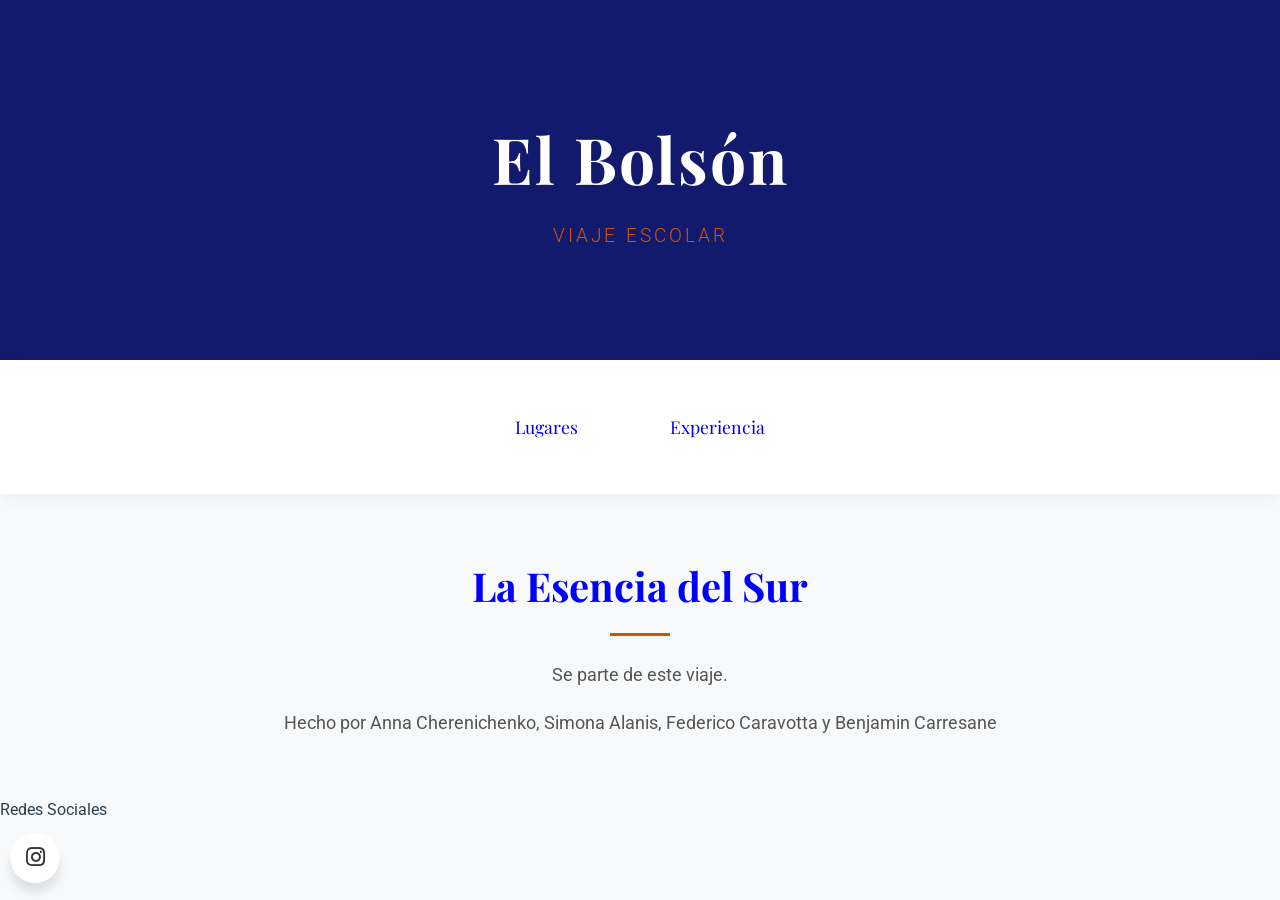
==== index.html @ fd1dab8e "Add files via upload" ====
<!DOCTYPE html>
<html lang="es">
<head>
<meta charset="UTF-8">
<meta name="viewport" content="width=device-width, initial-scale=1.0">
<title>Viaje a El Bolsón</title>
<!-- Acá conectamos el HTML con nuestro archivo de diseño CSS -->
<link rel="stylesheet" href="styles.css">
<!-- Importamos una fuente elegante de Google Fonts -->
<link href="https://fonts.googleapis.com/css2?family=Playfair+Display:ital,wght@0,400;0,700;1,400&family=Roboto:wght@300;400&display=swap" rel="stylesheet">
</head>



<body>
<!-- ESTO ES LO Q SALE ARRIBA DEL TODO, TIPO DONDE ESTA EL TITULO  -->
<header class="hero">
<div class="hero-content">
<h1 class="titulo-inicial">El Bolsón</h1> 
<p class="subtitulo">Viaje Escolar</p>
</div>
</header>

<nav class="navigation">
<a href="lugares.html" class="nav-btn">Lugares</a>
<a href="Experiencia.html" class="nav-btn">Experiencia</a>
</nav>


<main class="content-section">
<h2>La Esencia del Sur</h2>
<p>Se parte de este viaje.</p>
<p>Hecho por Anna Cherenichenko, Simona Alanis, Federico Caravotta y Benjamin Carresane</p>
</main>

<!-- Font Awesome 5.15.1 CSS -->
<link rel='stylesheet' href='https://cdnjs.cloudflare.com/ajax/libs/font-awesome/5.15.1/css/all.min.css'><link rel='stylesheet' href='https://cdnjs.cloudflare.com/ajax/libs/font-awesome/5.15.1/css/all.min.css'>

<div class=Redes Sociales">Redes Sociales
<style>
  .contenedor-centrado {
    display: flex;
    justify-content: center; 
    align-items: center;     
    height: 15vh;           
    text-align: center;
  }
</style>
 <div class="wrapper">
  <a href="https://www.instagram.com/bolsontour_turismoynaturaleza/" class="icon instagram" target="_blank">
    <div class="tooltip">Instagram</div>
    <span><i class="fab fa-instagram"></i></span>
  </a>
</div>
<style>
.wrapper .icon {
  position: relative;
  background-color: #ffffff; 
  border-radius: 50%;
  margin: 10px;
  width: 50px;                                                     <!--TODO ESTO ES PARA QUE APAREZCA UN BOTON CHICO DE IG PARA IR A MI INSTAGRAM-->
  height: 50px;
  line-height: 50px;
  font-size: 22px;
  display: inline-block;
  text-align: center; /* Para centrar el icono */
  box-shadow: 0 10px 10px rgba(0, 0, 0, 0.1);
  cursor: pointer;
  transition: all 0.2s cubic-bezier(0.68, -0.55, 0.265, 1.55);
  color: #333;
  text-decoration: none;
}

.wrapper .tooltip {
  position: absolute;
  top: 0;100%); /* Centra el tooltip sobre el icono */
  line-height: 1.5;
  font-size: 14px;
  background-color: #ffffff;
  color: #ffffff;
  padding: 5px 8px;
  border-radius: 5px;
  box-shadow: 0 10px 10px rgba(0, 0, 0, 0.1);
  opacity: 0;
  pointer-events: none;
  transition: all 0.3s cubic-bezier(0.68, -0.55, 0.265, 1.55);
}

/* Efecto Hover */
.wrapper .icon:hover .tooltip {
  top: -45px;
  opacity: 1;
  visibility: visible;
  pointer-events: auto;
}

.wrapper .instagram:hover,
.wrapper .instagram:hover .tooltip {
  background-color: #e1306c;
  color: #ffffff;
}
</style>

</body>
</html>
---- styles.css ----
* {
    margin: 0;
    padding: 0;
    box-sizing: border-box;
}

:root {
    --color-fondo: #f8f9fa;       
    --color-texto: #2c3e50;       
    --color-acento: #d35400;      
    --color-oscuro: blue;     
    
    --fuente-titulos: 'Playfair Display', serif;
    --fuente-texto: 'Roboto', sans-serif;       
}

body {
    background-color: var(--color-fondo);
    color: var(--color-texto);
    font-family: var(--fuente-texto);
    line-height: 1.6; 
}


.hero {
    height: 40vh; 
    background-color: var(--color-oscuro);

    background-image: linear-gradient(rgba(26, 37, 47, 0.7), rgba(26, 37, 47, 0.7)), url('https://images.unsplash.com/photo-1518098268026-4e89f1a2c3e3?auto=format&fit=crop&w=1920&q=80');
    background-size: cover;
    background-position: center;
    display: flex;
    justify-content: center;
    align-items: center;
    text-align: center;
    color: white;
}

.hero h1 {
    font-family: var(--fuente-titulos);
    font-size: 4rem;
    font-weight: 700;
    letter-spacing: 2px;
    margin-bottom: 10px;
}

.hero p {
    font-size: 1.2rem;
    font-weight: 300;
    text-transform: uppercase;
    letter-spacing: 3px;
    color: var(--color-acento);
}


.navigation {
    display: flex;
    justify-content: center;
    gap: 30px; 
    padding: 40px 20px;
    background-color: white;
    box-shadow: 0 4px 15px rgba(0,0,0,0.05); 
}

.nav-btn {
    text-decoration: none;
    colo

    r: var(--color-texto);
    font-family: var(--fuente-titulos);
    font-size: 1.1rem;
    padding: 12px 30px;
    border: 1px solid transparent;
    border-radius: 4px; 
    transition: all 0.4s ease; 
    position: relative;
    overflow: hidden;
}

/
.nav-btn:hover {
    color: var(--color-acento);
    border-color: var(--color-acento);
    transform: translateY(-3px); 
    box-shadow: 0 5px 15px rgba(211, 84, 0, 0.15); 
}


.content-section {
    max-width: 800px; 
    margin: 60px auto; 
    padding: 0 20px;
    text-align: center;
}

.content-section h2 {
    font-family: var(--fuente-titulos);
    font-size: 2.5rem;
    color: var(--color-oscuro);
    margin-bottom: 25px;
    position: relative;
}


.content-section h2::after {
    content: '';
    display: block;
    width: 60px;
    height: 3px;
    background-color: var(--color-acento);
    margin: 15px auto 0;
}

.content-section p {
    font-size: 1.1rem;
    color: #555;
    margin-bottom: 20px;
}


.titulo-inicial {
    animation: titulo 1.5s ease forwards;
}

.subtitulo {
    animation: subtitulo 1.5s ease forwards;
    animation-delay: 0.3s;
    opacity: 0;
}

@keyframes titulo {
    from { opacity: 0; }
    to { opacity: 1; }
}

@keyframes subtitulo {
    from {
        opacity: 0;
        transform: translateY(30px);
    }
    to {
        opacity: 1;
        transform: translateY(0);
    }
}


.hero-subpage {
    height: 40vh;
}


.nav-btn.active {
    color: var(--color-acento);
    border-bottom: 2px solid var(--color-acento);
    border-radius: 0;
}

.wide-section {
    max-width: 1100px;
}

.places-grid {
    display: grid;
    grid-template-columns: repeat(auto-fit, minmax(300px, 1fr));
    gap: 40px;
    margin-top: 50px;
}

.place-card {
    background-color: white;
    border-radius: 8px;
    overflow: hidden; 
    box-shadow: 0 10px 30px rgba(0,0,0,0.08); /* Sombra elegante */
    transition: transform 0.4s ease, box-shadow 0.4s ease;
    text-align: left; 
}

.place-card:hover {
    transform: translateY(-10px); 
    box-shadow: 0 15px 40px rgba(0,0,0,0.12);
}

.card-image {
    height: 220px;
    background-size: cover;
    background-position: center;
    border-bottom: 3px solid var(--color-acento); 
}

.card-content {
    padding: 30px;
}

.card-content h3 {
    font-family: var(--fuente-titulos);
    font-size: 1.5rem;
    color: var(--color-oscuro);
    margin-bottom: 15px;
}

.card-content p {
    font-size: 0.95rem;
    color: #555;
    margin-bottom: 0; 
}


.editorial-container {
    margin-top: 60px;
    display: flex;
    flex-direction: column;
    gap: 60px; 
}

.editorial-block {
    display: flex;
    align-items: center;
    gap: 40px;
    background-color: white;
    border-radius: 8px;
    overflow: hidden;
    box-shadow: 0 5px 20px rgba(0,0,0,0.05);
}


.editorial-block:nth-child(even) {
    flex-direction: row-reverse;
}

.editorial-image {
    flex: 1; 
    height: 350px;
    background-size: cover;
    background-position: center;
}

.editorial-text {
    flex: 1; 
    padding: 40px;
    text-align: left;
}

.editorial-text h3 {
    font-family: var(--fuente-titulos);
    font-size: 2rem;
    color: var(--color-oscuro);
    margin-bottom: 20px;
}

.editorial-text p {
    font-size: 1.05rem;
    color: #444;
}


@media (max-width: 768px) {
    .editorial-block, 
    .editorial-block:nth-child(even) {
        flex-direction: column; 
    }
    
    .editorial-image {
        width: 100%;
        height: 250px;
    }
}

}


.editorial-text {
padding: 25px 20px;
}


.editorial-text h3 {
font-size: 1.6rem;
margin-bottom: 10px;
}
}
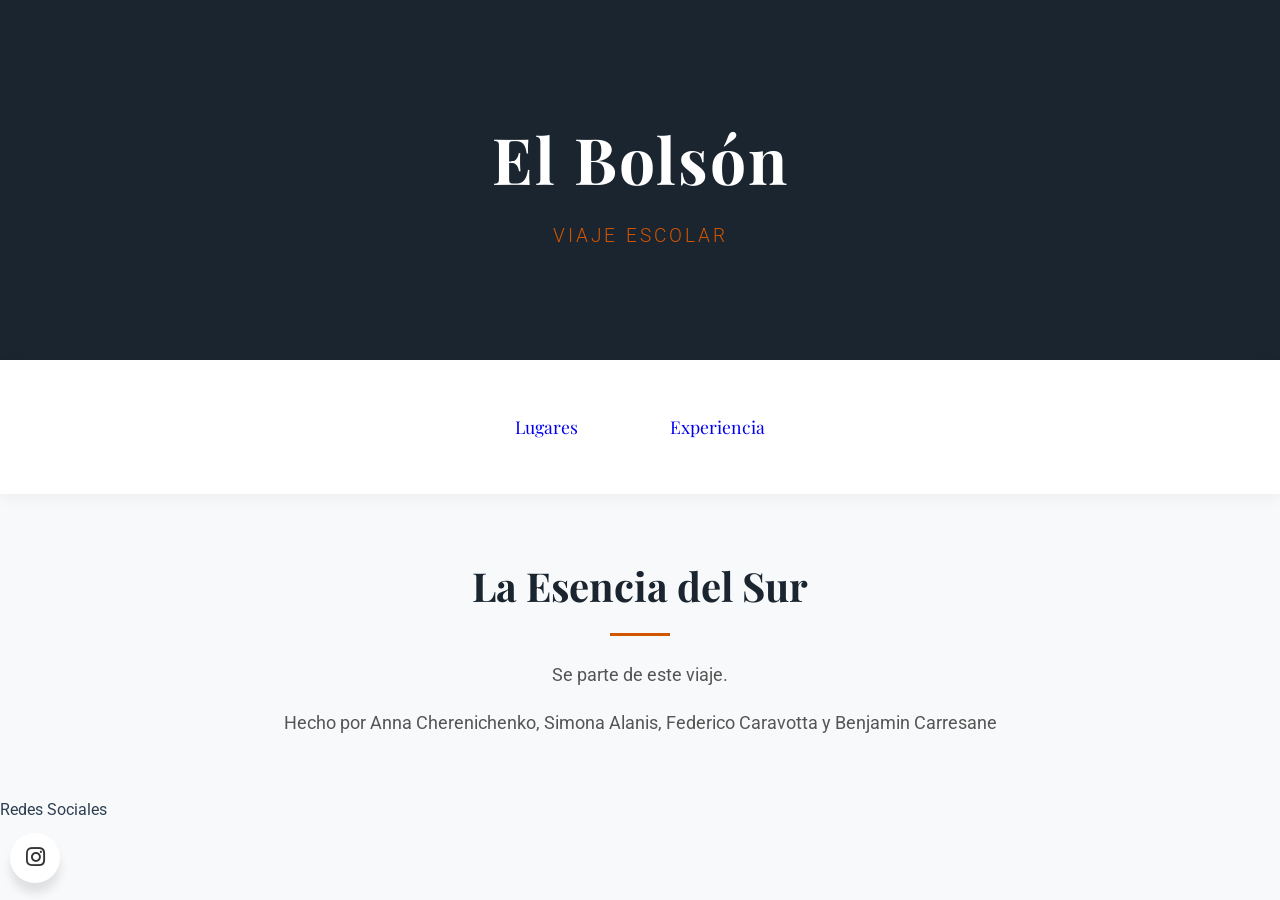
==== commit a06b788e: "Update index.html" ====
--- a/index.html
+++ b/index.html
@@ -23,7 +23,7 @@
 
 <nav class="navigation">
 <a href="lugares.html" class="nav-btn">Lugares</a>
-<a href="Experiencia.html" class="nav-btn">Experiencia</a>
+<a href="experiencia.html" class="nav-btn">Experiencia</a>
 </nav>
 
 
@@ -102,4 +102,4 @@
 </style>
 
 </body>
-</html>+</html>
--- a/styles.css
+++ b/styles.css
@@ -9,7 +9,7 @@
     --color-fondo: #f8f9fa;       
     --color-texto: #2c3e50;       
     --color-acento: #d35400;      
-    --color-oscuro: blue;     
+    --color-oscuro:  #1a252f;     
     
     --fuente-titulos: 'Playfair Display', serif;
     --fuente-texto: 'Roboto', sans-serif;       
@@ -279,4 +279,4 @@
 font-size: 1.6rem;
 margin-bottom: 10px;
 }
-}+}
